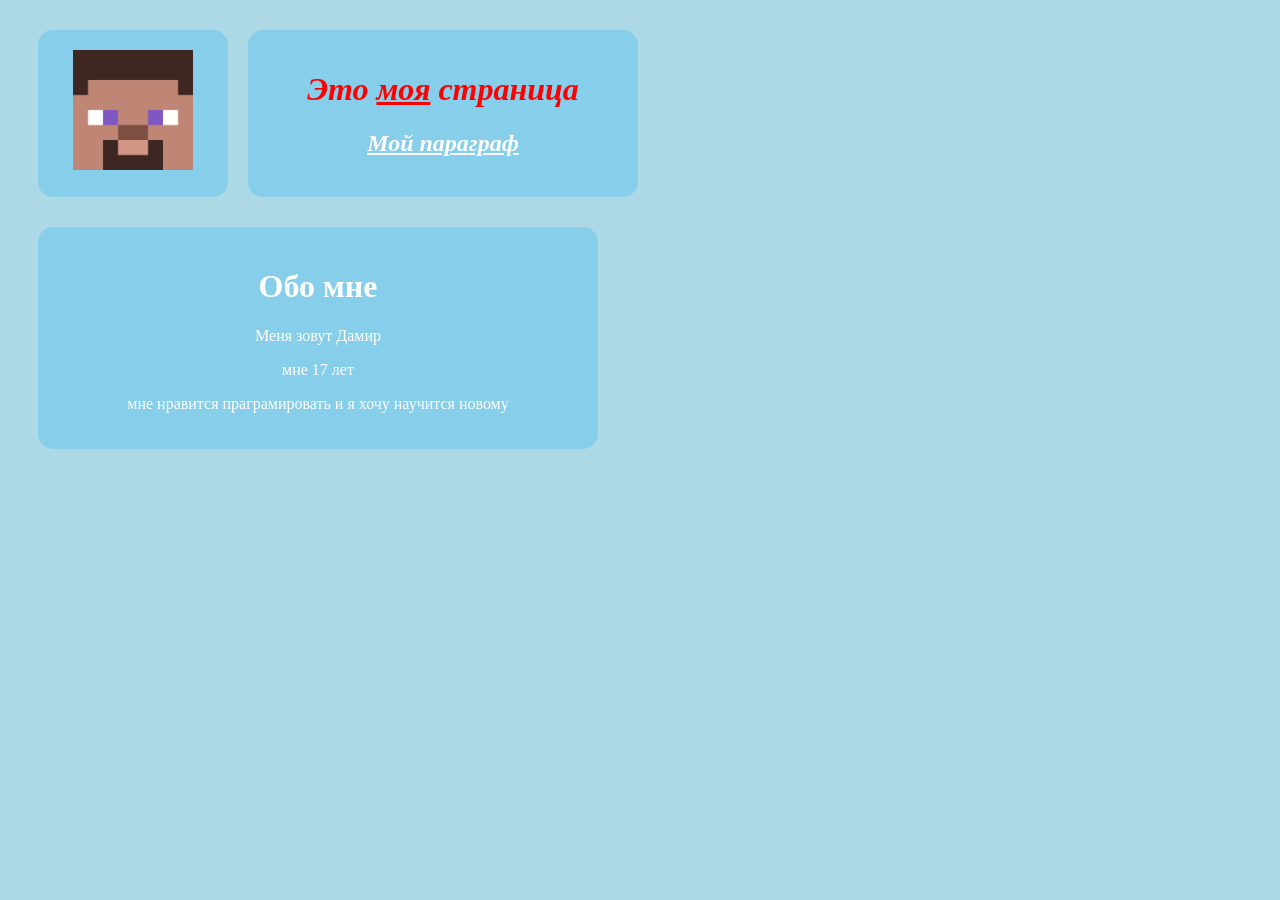
==== Untitled-1.html @ d9d45520 "Add files via upload" ====
<!DOCTYPE html>
<html lang="en">
<head>
    <meta charset="UTF-8">
    <title>Моя страница</title>
    <link rel="stylesheet" href="damir.css">
</head>
<body>

    <div class="top">
        <div class="image-box">
            <img src="[data-uri]" alt="Flag">
        </div>

        <div class="text-box">
            <h1>Это <u>моя</u> страница </h1>
            <h2><u>Мой параграф </u></h2>
            <a href="https://www.tensorflow.org"></a>
        </div>
    </div>

    <div class="bottom">
        <h1>Обо мне</h1>
        <p></p>
        <p>Меня зовут Дамир</p>
        <p>мне 17 лет</p>
        <p>мне нравится праграмировать и я хочу научится новому</p>
    </div>

</body>
</html>
---- damir.css ----
body{
    background-color: lightblue;
}

.top{
    display: flex;
    gap: 20px;
    margin: 30px;
}

.image-box,
.text-box,
.bottom{
    background-color: skyblue;
    border-radius: 15px;
    padding: 20px;
}

.image-box{
    width: 150px;
    text-align: center;
}

.image-box img{
    width: 120px;
}

.text-box{
    width: 350px;
    text-align: center;
}

.text-box h1{
    color: red;
    font-style: italic;
}

.text-box h2{
    color: white;
    font-style: italic;
}

.bottom{
    width: 520px;
    margin: 30px;
    text-align: center;
    color: white;
}
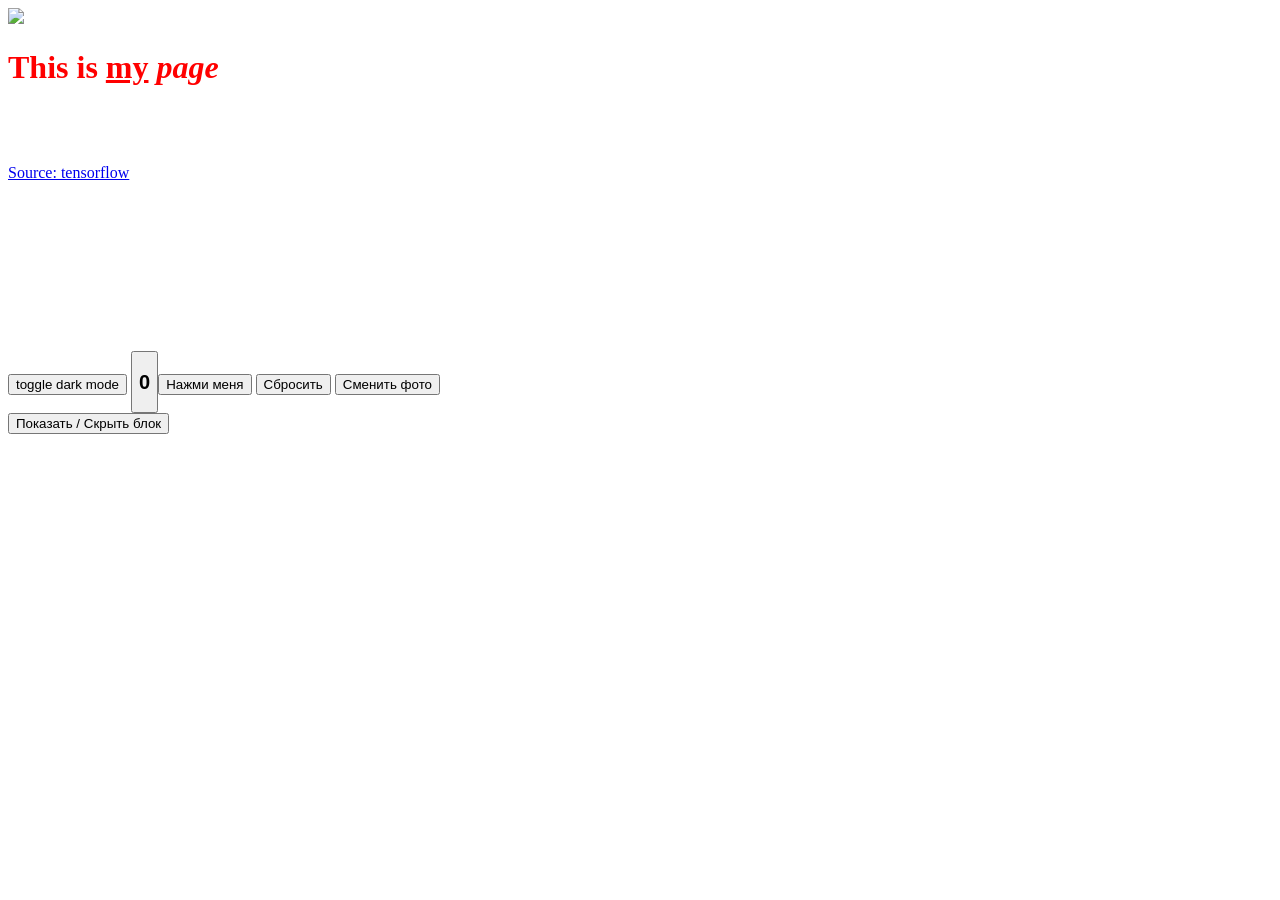
==== commit 0424dbeb: "Update Untitled-1.html" ====
--- a/Untitled-1.html
+++ b/Untitled-1.html
@@ -1,31 +1,63 @@
 <!DOCTYPE html>
-<html lang="en">
+<html>
 <head>
-    <meta charset="UTF-8">
-    <title>Моя страница</title>
     <link rel="stylesheet" href="damir.css">
+    <title>Cool Website</title>
 </head>
+
 <body>
-
-    <div class="top">
-        <div class="image-box">
-            <img src="[data-uri]" alt="Flag">
-        </div>
-
-        <div class="text-box">
-            <h1>Это <u>моя</u> страница </h1>
-            <h2><u>Мой параграф </u></h2>
-            <a href="https://www.tensorflow.org"></a>
-        </div>
+    <div class="box avatar">
+        <img id="photo" src="https://encrypted-tbn0.gstatic.com/images?q=tbn:ANd9GcQwv3Ln3bNUwCF76HcwFcbBNdF6TwgQRfyfgDnOCY1ejA&s=10" width="150">
     </div>
 
-    <div class="bottom">
-        <h1>Обо мне</h1>
-        <p></p>
-        <p>Меня зовут Дамир</p>
-        <p>мне 17 лет</p>
-        <p>мне нравится праграмировать и я хочу научится новому</p>
+    <div class="box name">
+        <h1 style="color: red;"><b>This</b> is <u>my</u> <i>page</i></h1>
+        <p style="font-size: 25px;"><b><u><i>This is paragraph</i></u></b></p>
+        <a href="https://tenor.com/ru/view/dancing-pug-vibing-gif-19473916">Source: tensorflow</a>
     </div>
 
+    <div class="box center">
+        <h2>Обо мне</h2>
+        <p>Дамир</p>
+        <p>Дамир</p>
+        <p>Дамир</p>
+    </div>
+
+    <button onclick="changeTheme ()">
+       toggle dark mode
+    </button>
+    <script src="script.js"></script>
+
+
+
+<button onclick="clicker()">
+<h2 id="count">0</h2>
+
+
+
+<button onclick="clicker()">
+    Нажми меня
+</button>
+
+<button onclick="resetCounter()">
+    Сбросить
+</button>
+
+
+<button onclick="changeImage()">
+    Сменить фото
+</button>
+
+<div id="block">
+    
+</div>
+
+<button onclick="toggleBlock()">
+    Показать / Скрыть блок
+</button>
+
+
+</button>
+
 </body>
-</html>+</html>
--- a/damir.css
+++ b/damir.css
@@ -46,3 +46,13 @@
     text-align: center;
     color: white;
 }
+
+body {
+    background: rgb(255, 255, 255);
+    color: rgb(255, 255, 255);
+}
+
+.dark {
+    background: rgb(0, 0, 0);
+    color: white;
+}
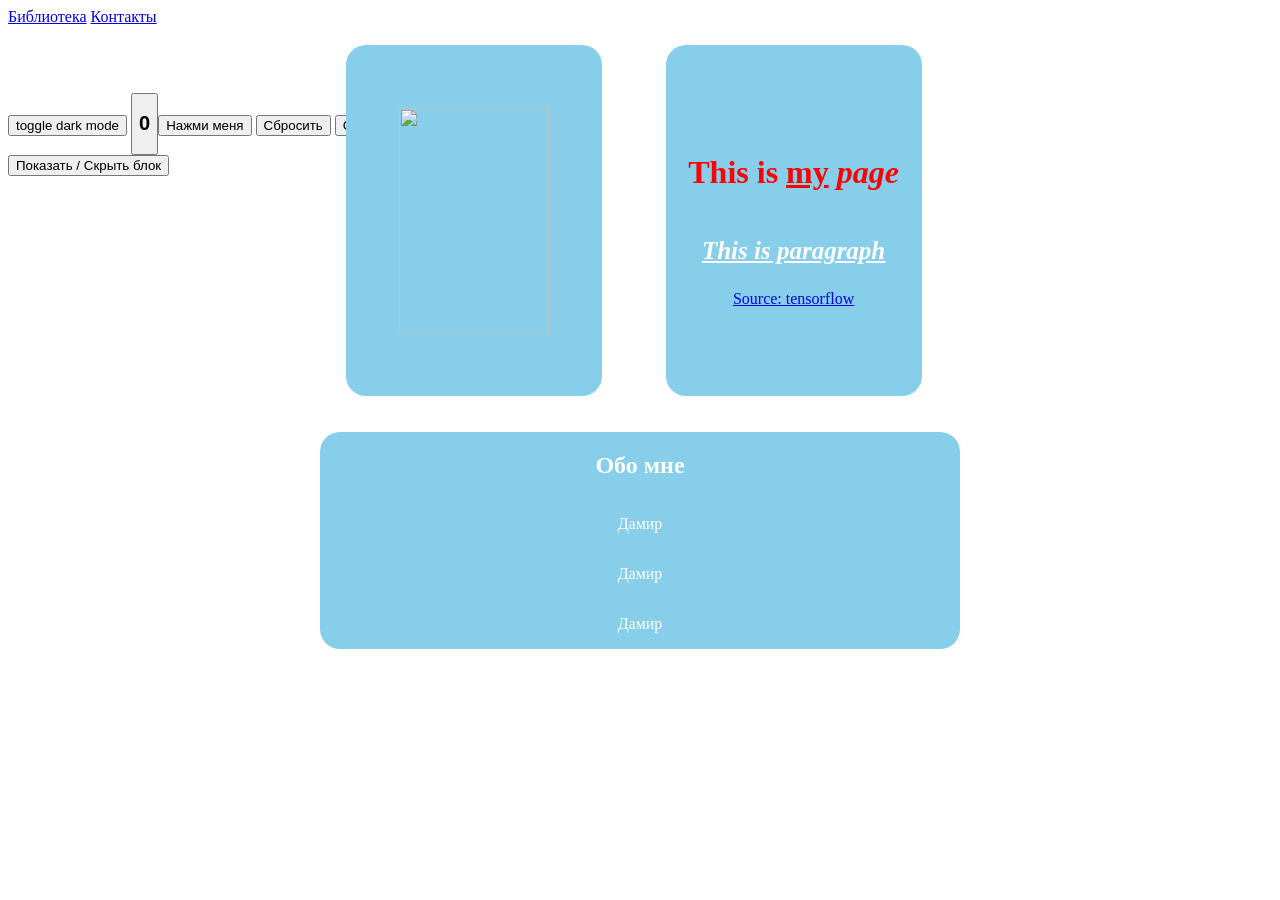
==== commit 9a7b4e91: "Update Untitled-1.html" ====
--- a/Untitled-1.html
+++ b/Untitled-1.html
@@ -6,6 +6,10 @@
 </head>
 
 <body>
+    <nav class="nav">
+        <a href="#library">Библиотека</a>
+        <a href="#contacts">Контакты</a>
+    </nav>
     <div class="box avatar">
         <img id="photo" src="https://encrypted-tbn0.gstatic.com/images?q=tbn:ANd9GcQwv3Ln3bNUwCF76HcwFcbBNdF6TwgQRfyfgDnOCY1ejA&s=10" width="150">
     </div>
@@ -22,6 +26,16 @@
         <p>Дамир</p>
         <p>Дамир</p>
     </div>
+
+    <div class="library" id="library">
+    <h2>Библиотека</h2>
+
+    <div class="books">
+        <div class="book"></div>
+        <div class="book"></div>
+        <div class="book"></div>
+    </div>
+</div>
 
     <button onclick="changeTheme ()">
        toggle dark mode
@@ -59,5 +73,12 @@
 
 </button>
 
+<div class="contacts" id="contacts">
+    <h2>Контакты</h2>
+    <p>WhatsApp: 8 707 675 269</p>
+    <p>Telegram: @Damir</p>
+    <p>Discord: @Damir</p>
+</div>
+
 </body>
 </html>
--- a/damir.css
+++ b/damir.css
@@ -1,58 +1,86 @@
 body{
-    background-color: lightblue;
+    background:#00b3ff;
+}
+
+.container{
+    width:800px;
+    margin:auto;
+    background:#bde3ef;
+    padding:20px;
 }
 
 .top{
-    display: flex;
-    gap: 20px;
-    margin: 30px;
+    display:flex;
+    gap:20px;
 }
 
-.image-box,
-.text-box,
-.bottom{
-    background-color: skyblue;
-    border-radius: 15px;
-    padding: 20px;
+.box{
+     width: 150px;
+     color: white;
+    display: flex;
+    align-items: center;
+    justify-content: center;
+    border-radius: 20px;
+    position: absolute;
+    background: skyblue;
+    height: fit-content;
+    flex-direction: column;
+}
+.avatar{
+    top:5vh;
+    left:27vw;
+
+    width: 20vw;
+    height: 39vh;
 }
 
-.image-box{
-    width: 150px;
-    text-align: center;
+.name
+{top: 5vh;
+     left: 52vw;
+   
+ width: 20vw;
+height: 39vh;
+
+
 }
-
-.image-box img{
-    width: 120px;
-}
-
-.text-box{
-    width: 350px;
-    text-align: center;
-}
-
-.text-box h1{
-    color: red;
-    font-style: italic;
-}
-
-.text-box h2{
-    color: white;
-    font-style: italic;
+.center {
+    top:48%;
+    left: 50%;
+    transform: translate(-50%, 0%);
+   
+width: 50vw;
 }
 
 .bottom{
-    width: 520px;
-    margin: 30px;
-    text-align: center;
-    color: white;
+    margin-top:20px;
+    background:#86c7e8;
+    border-radius:10px;
+    padding:20px;
+    text-align:center;
+}
+
+h1{
+    color:red;
+}
+
+h2,h3,p{
+    color:white;
+}
+img{
+    
+    height: 25vh;
 }
 
 body {
-    background: rgb(255, 255, 255);
+    background-color: rgb(255, 255, 255);
     color: rgb(255, 255, 255);
 }
 
 .dark {
-    background: rgb(0, 0, 0);
+    background-color: rgb(0, 0, 0);
     color: white;
-}+}
+
+#count {
+    color: black;
+}
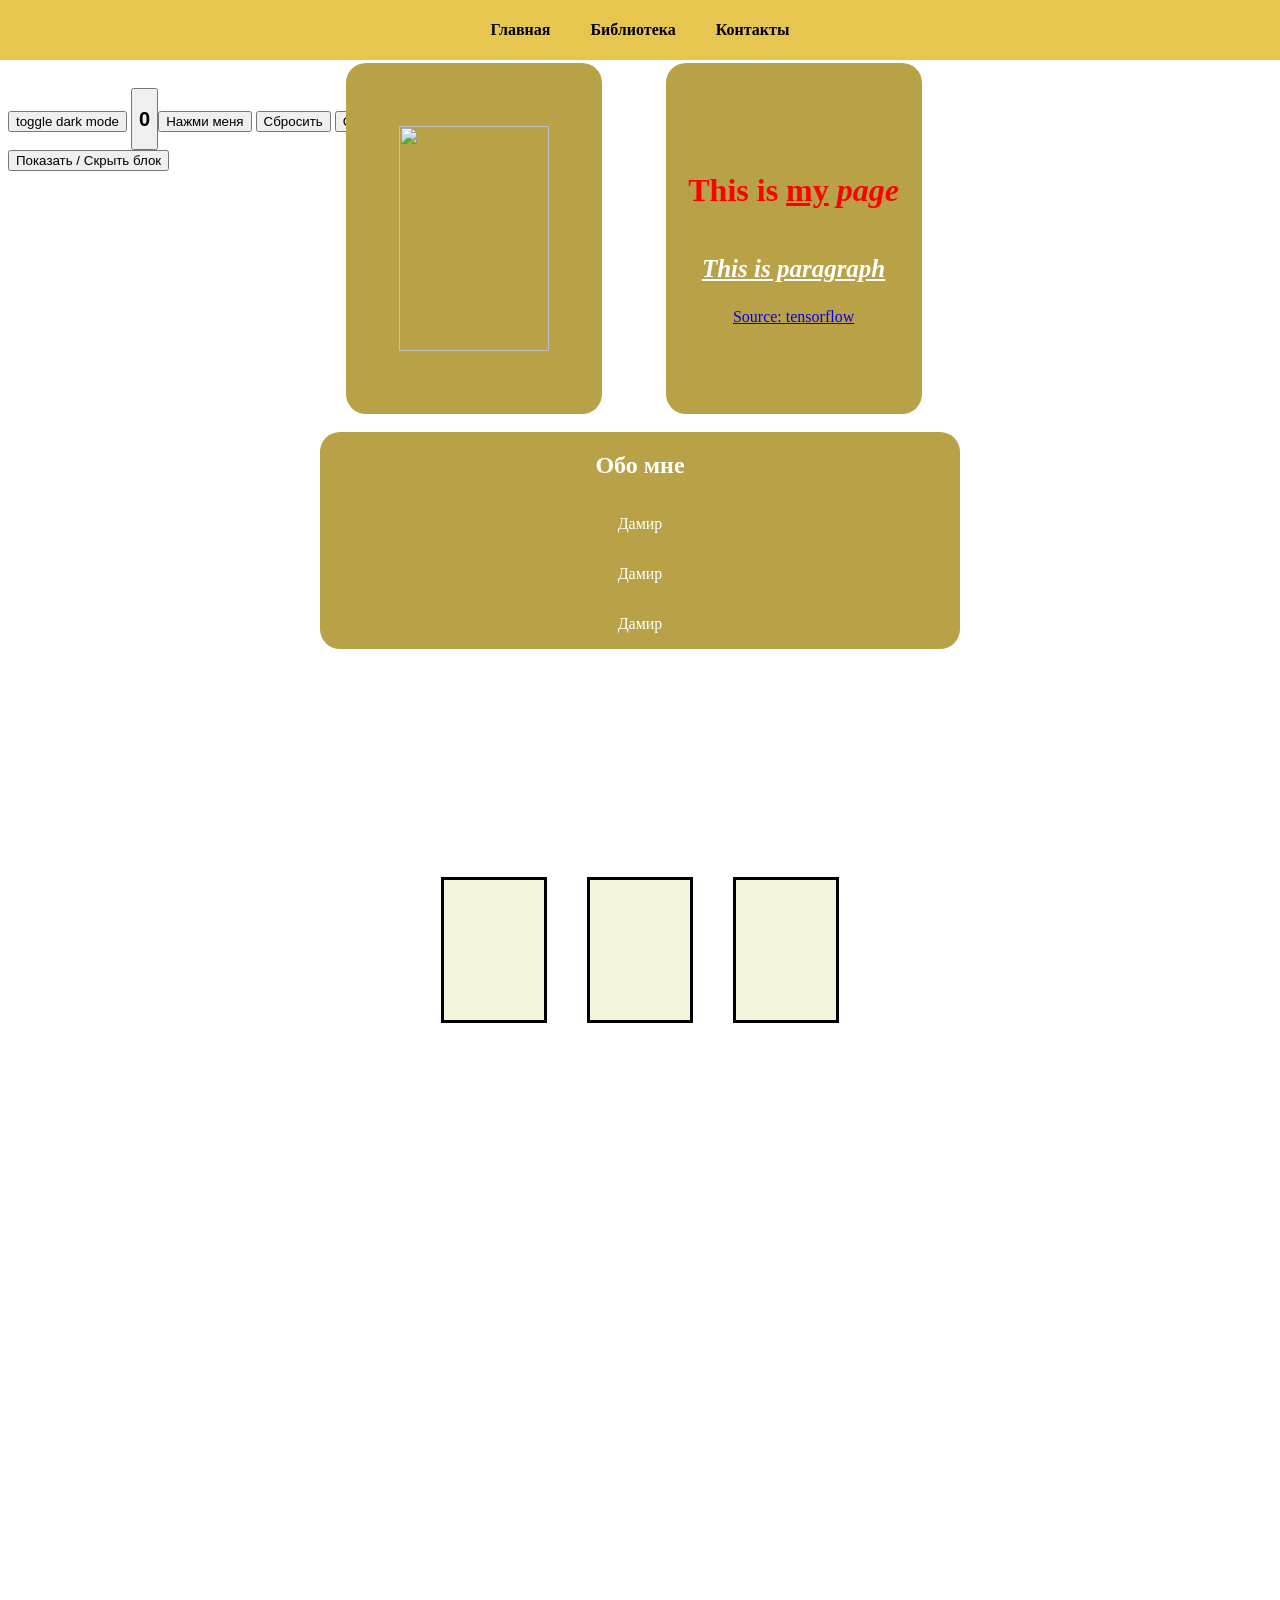
==== commit 0076a2b6: "Update Untitled-1.html" ====
--- a/Untitled-1.html
+++ b/Untitled-1.html
@@ -6,10 +6,13 @@
 </head>
 
 <body>
+    
     <nav class="nav">
-        <a href="#library">Библиотека</a>
-        <a href="#contacts">Контакты</a>
+        <a href="index.html">Главная</a>
+        <a href="library.html">Библиотека</a>
+        <a href="contacts.html">Контакты</a>
     </nav>
+
     <div class="box avatar">
         <img id="photo" src="https://encrypted-tbn0.gstatic.com/images?q=tbn:ANd9GcQwv3Ln3bNUwCF76HcwFcbBNdF6TwgQRfyfgDnOCY1ejA&s=10" width="150">
     </div>
@@ -73,12 +76,5 @@
 
 </button>
 
-<div class="contacts" id="contacts">
-    <h2>Контакты</h2>
-    <p>WhatsApp: 8 707 675 269</p>
-    <p>Telegram: @Damir</p>
-    <p>Discord: @Damir</p>
-</div>
-
 </body>
 </html>
--- a/damir.css
+++ b/damir.css
@@ -1,11 +1,13 @@
 body{
-    background:#00b3ff;
+    background:white;
+    min-height:180vh;
+    padding-top: 80px;
 }
 
 .container{
     width:800px;
     margin:auto;
-    background:#bde3ef;
+    background:#424242;
     padding:20px;
 }
 
@@ -22,12 +24,12 @@
     justify-content: center;
     border-radius: 20px;
     position: absolute;
-    background: skyblue;
+    background: #b9a147;
     height: fit-content;
     flex-direction: column;
 }
 .avatar{
-    top:5vh;
+    top:7vh;
     left:27vw;
 
     width: 20vw;
@@ -35,7 +37,7 @@
 }
 
 .name
-{top: 5vh;
+{top: 7vh;
      left: 52vw;
    
  width: 20vw;
@@ -53,7 +55,7 @@
 
 .bottom{
     margin-top:20px;
-    background:#86c7e8;
+    background:#e6e886;
     border-radius:10px;
     padding:20px;
     text-align:center;
@@ -74,6 +76,7 @@
 body {
     background-color: rgb(255, 255, 255);
     color: rgb(255, 255, 255);
+    padding-top: 80px;
 }
 
 .dark {
@@ -84,3 +87,60 @@
 #count {
     color: black;
 }
+
+.nav{
+    position: fixed;
+    top: 0;
+    left: 0;
+    width: 100%;
+    height: 60px;
+    background: #e6c64f;
+    display: flex;
+    justify-content: center;
+    align-items: center;
+    gap: 40px;
+    z-index: 1000;
+}
+
+.nav a{
+    text-decoration: none;
+    color: black;
+    font-weight: bold;
+}
+
+.library{
+    position: absolute;
+    top: 90vh;
+    left: 50%;
+    transform: translateX(-50%);
+    width: 70vw;
+    text-align: center;
+}
+
+.books{
+    display: flex;
+    justify-content: center;
+    gap: 40px;
+    margin: 20px 0;
+}
+
+.book{
+    width: 100px;
+    height: 140px;
+    background: beige;
+    border: 3px solid black;
+}
+
+.contacts{
+    position: absolute;
+    top: 140vh;
+    left: 0;
+    width: 100%;
+    background: #e6c64f;
+    text-align: center;
+    padding: 20px 0;
+}
+
+.contacts p{
+    color: black;
+}
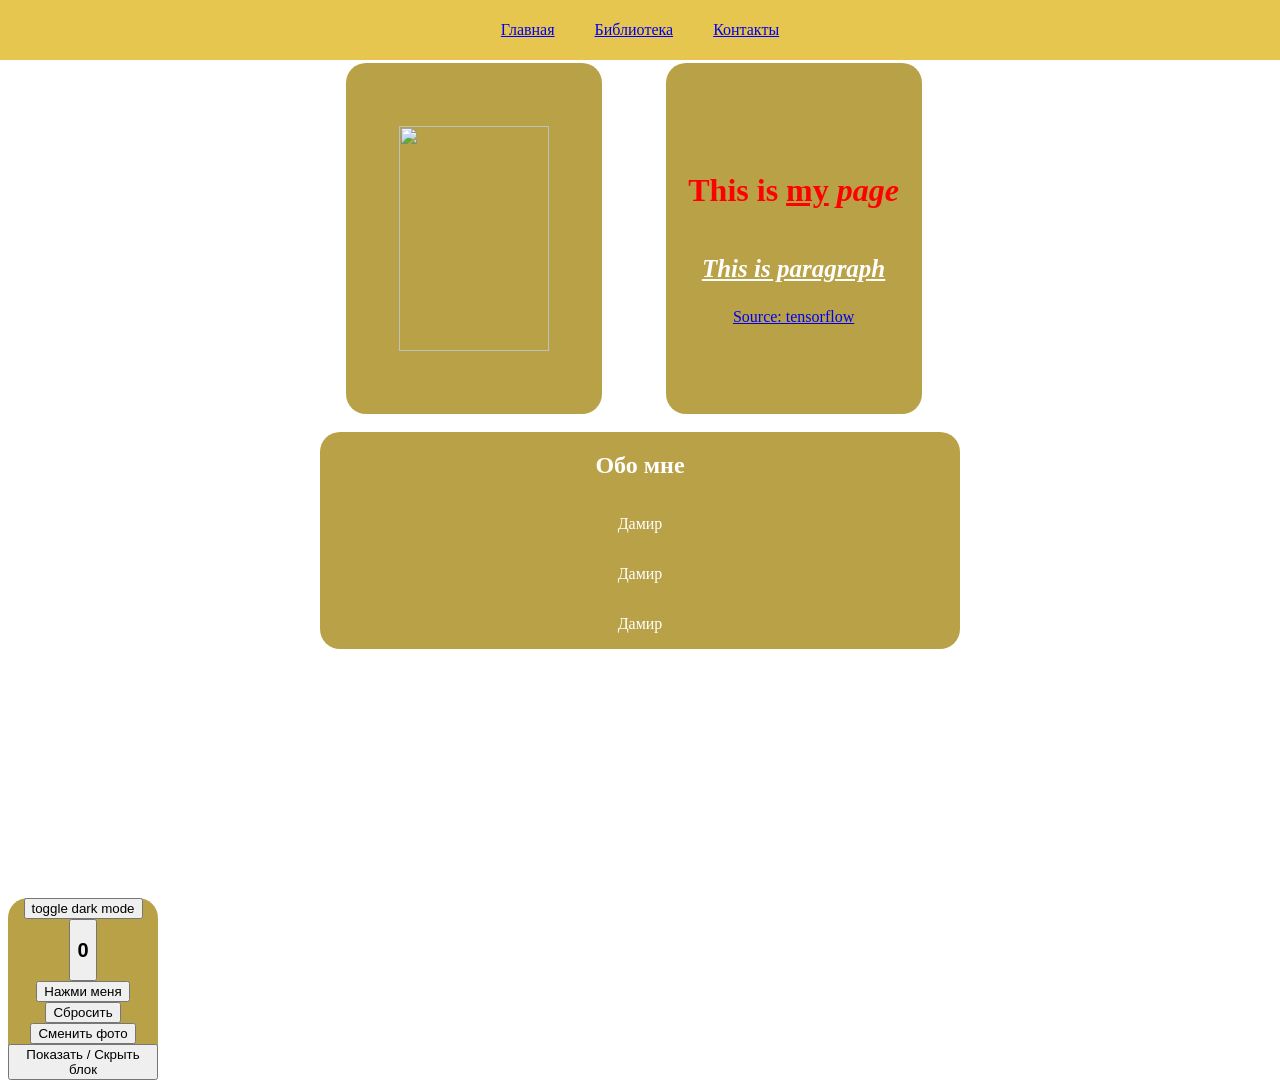
==== commit ebf02d84: "Update Untitled-1.html" ====
--- a/Untitled-1.html
+++ b/Untitled-1.html
@@ -2,11 +2,11 @@
 <html>
 <head>
     <link rel="stylesheet" href="damir.css">
-    <title>Cool Website</title>
+    <title>GDA Website</title>
 </head>
 
 <body>
-    
+
     <nav class="nav">
         <a href="index.html">Главная</a>
         <a href="library.html">Библиотека</a>
@@ -31,7 +31,7 @@
     </div>
 
     <div class="library" id="library">
-    <h2>Библиотека</h2>
+    
 
     <div class="books">
         <div class="book"></div>
@@ -40,7 +40,8 @@
     </div>
 </div>
 
-    <button onclick="changeTheme ()">
+<div class="box cnopki">
+<button onclick="changeTheme ()">
        toggle dark mode
     </button>
     <script src="script.js"></script>
@@ -75,6 +76,7 @@
 
 
 </button>
+</div>
 
 </body>
 </html>
--- a/damir.css
+++ b/damir.css
@@ -1,6 +1,6 @@
 body{
     background:white;
-    min-height:180vh;
+    min-height: 90vh;
     padding-top: 80px;
 }
 
@@ -102,45 +102,44 @@
     z-index: 1000;
 }
 
-.nav a{
-    text-decoration: none;
-    color: black;
-    font-weight: bold;
+.book {
+    top: 25vh;
+    left: 10vw;
+    width: 20vw;
+    height: 30vh;
+}
+.book2 {
+    top: 25vh;
+    left: 40vw;
+    width: 20vw;
+    height: 30vh;
+}
+.book3 {
+    top: 25vh;
+    left: 70vw;
+    width: 20vw;
+    height: 30vh;
+}
+.book4 {
+    top: 25vh;
+    left: 10vw;
+    width: 30vw;
+    height: 30vh;
 }
 
-.library{
-    position: absolute;
-    top: 90vh;
-    left: 50%;
-    transform: translateX(-50%);
-    width: 70vw;
+.contacts {
+    width: 100%;
+    background-color: #e6c64f;
+    color: white;
     text-align: center;
+    padding: 50px;
+    margin-top: 300px;
 }
 
-.books{
-    display: flex;
-    justify-content: center;
-    gap: 40px;
-    margin: 20px 0;
+.contacts h3 {
+    margin-bottom: 10px;
 }
 
-.book{
-    width: 100px;
-    height: 140px;
-    background: beige;
-    border: 3px solid black;
+.contacts p {
+    margin: 5px;
 }
-
-.contacts{
-    position: absolute;
-    top: 140vh;
-    left: 0;
-    width: 100%;
-    background: #e6c64f;
-    text-align: center;
-    padding: 20px 0;
-}
-
-.contacts p{
-    color: black;
-}
